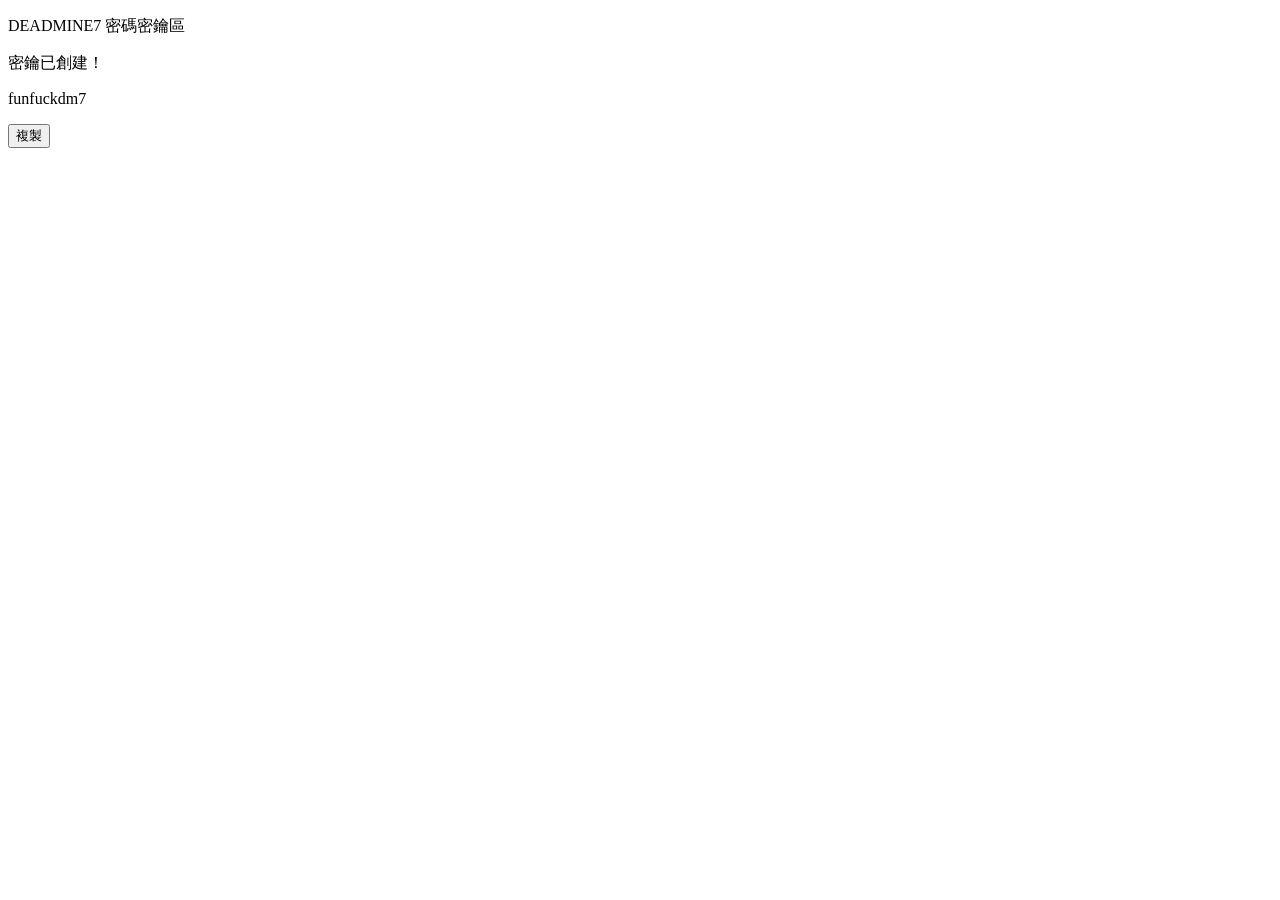
==== DM7/main.html @ 0dd15226 "Add main.html for DEADMINE7 key area" ====
<!doctype html>
<html lang="en">
  <head>
    <meta charset="UTF-8" />
    <title>DEADMINE7 密碼密鑰區</title>
  </head>
  <body>
    <div class="header-div">
      <p>DEADMINE7 密碼密鑰區</p>
    </div>

    <div class="get-key">
      <p>密鑰已創建！</p>
      <p>funfuckdm7</p>
      <button class="open-key" id="copy-key">複製</button>
    </div>
  </body>
</html>

<link rel="stylesheet" href="DM7/style.css" />
<script src="DM7/script.js"></script>
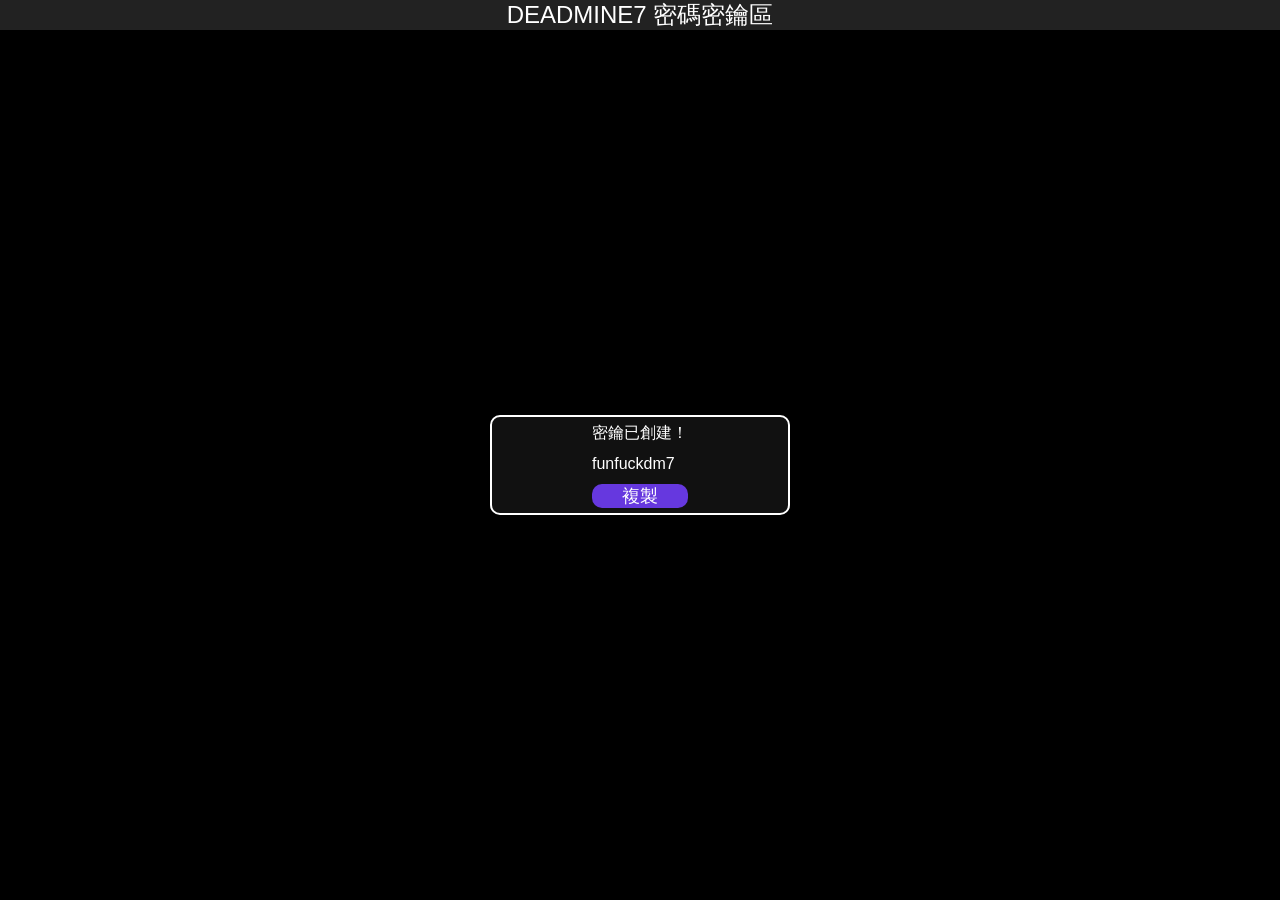
==== commit aed37dff: "Update stylesheet and script references in main.html" ====
--- a/DM7/main.html
+++ b/DM7/main.html
@@ -17,5 +17,5 @@
   </body>
 </html>
 
-<link rel="stylesheet" href="DM7/style.css" />
-<script src="DM7/script.js"></script>
+<link rel="stylesheet" href="style.css" />
+<script src="script.js"></script>
--- a/DM7/style.css
+++ b/DM7/style.css
@@ -0,0 +1,55 @@
+* {
+  margin: 0;
+  padding: 0;
+  box-sizing: border-box;
+}
+
+body {
+  background-color: #000000;
+  color: #ffffff;
+  font-family: sans-serif;
+  display: flex;
+  flex-direction: column;
+  align-items: center;
+  justify-content: center;
+  min-height: 100vh;
+  padding-top: 30px;
+}
+
+.header-div {
+  display: flex;
+  position: fixed;
+  left: 0;
+  top: 0;
+  background-color: #222222;
+  width: 100%;
+  height: 30px;
+  color: #ffffff;
+  font-size: 24px;
+  align-items: center;
+  justify-content: center;
+  z-index: 999;
+}
+
+.get-key {
+  background-color: #111111;
+  color: #ffffff;
+  width: 300px;
+  height: 100px;
+  display: grid;
+  align-items: center;
+  justify-content: center;
+  border: 2px solid #ffffff;
+  border-radius: 10px;
+}
+
+button {
+  display: flex;
+  background-color: #6638df;
+  color: #ffffff;
+  font-size: 18px;
+  align-items: center;
+  justify-content: center;
+  border: none;
+  border-radius: 10px;
+}
